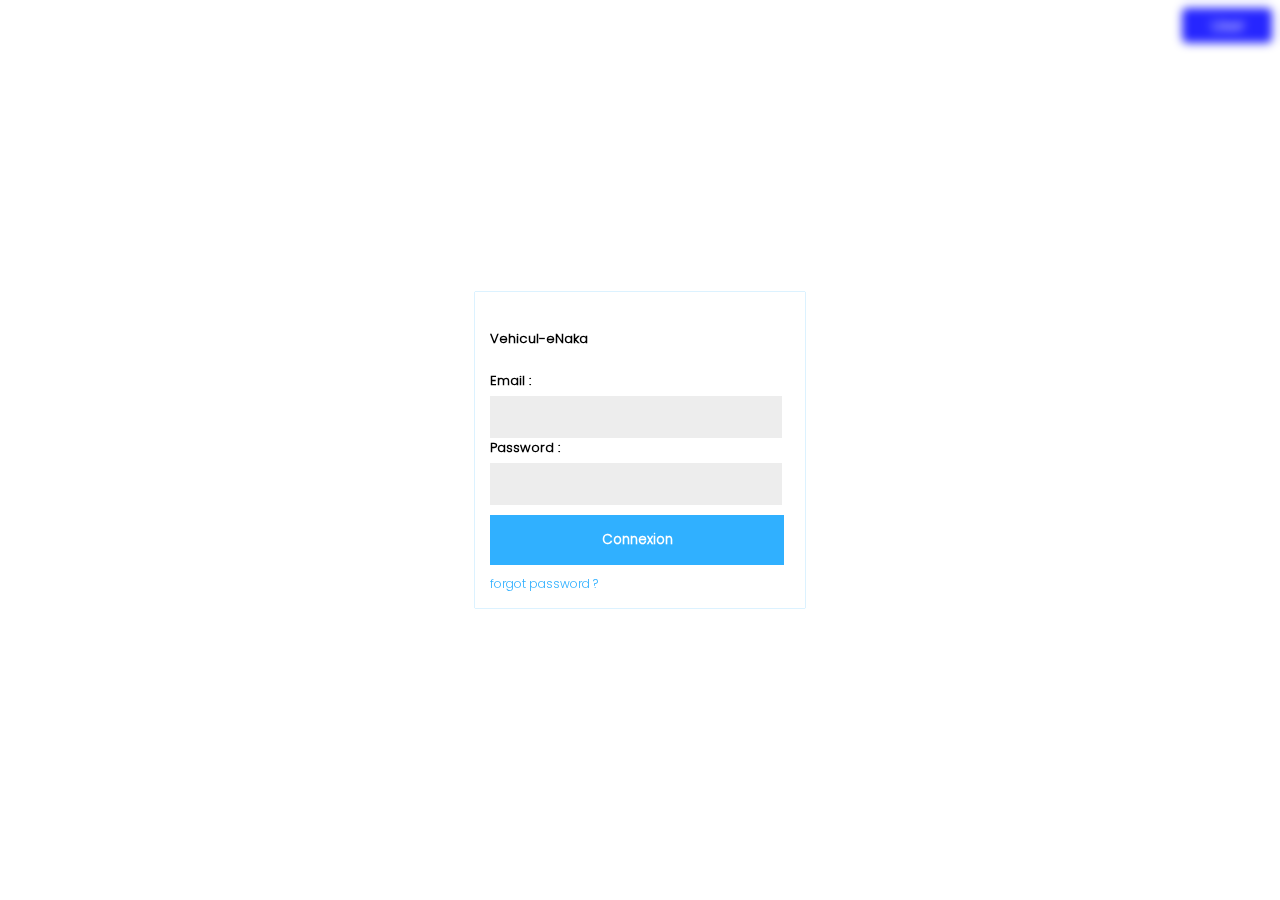
==== index.html @ 14b36b9b "first front" ====
<!DOCTYPE html>
<html lang="en">
<head>
    <meta charset="UTF-8">
    <meta name="viewport" content="width=device-width, initial-scale=1.0">
    <title>Vehicule</title>
    <script src="js/affiche.js" defer></script>
    <link rel="stylesheet" href="Scss/style.css">
</head>
<body>
    <header>
        <div class="nameuser"> User </div>
    </header>
    <div class="content-about"></div>
    <div class="login">
        <form id="login-form">
            <h5>Vehicul-eNaka</h5>
            <div>
                <label>
                    Email :
                </label>
                <input type="text" name="email" >
            </div>
            <div>
                <label> Password :</label>
                <input type="password" name="password">
            </div>
            <div>
                <input type="submit" value="Connexion">
            </div>
            <div>
                <figcaption>forgot password ?</figcaption>
            </div>
        </form>
    </div>
</body>
</html>
<!-- git remote add origin https://github.com/ains1829/voiture.git -->
---- Scss/style.css ----
@font-face {
  font-family: "poppins";
  src: url("../font/Poppins-Light.ttf");
}
:root {
  --blue: rgb(48, 176, 255) ;
  --white: rgb(237, 237, 237) ;
  --whiting: white;
}

body {
  font-family: "poppins";
}

header .nameuser {
  background: rgb(38, 38, 255);
  border-radius: 5px;
  width: 80px;
  padding: 5px;
  margin-left: auto;
  text-align: center;
  color: white;
}

.content-about {
  display: flex;
  justify-content: flex-start;
  flex-wrap: wrap;
  margin-left: auto;
  margin-right: auto;
  width: 90%;
}
.content-about .content-matricule {
  transition: 0.8s;
  padding: 40px;
  background: var(--blue);
  width: 80%;
  margin-top: 20px;
}
.content-about .content-matricule .matricule {
  font-size: 30px;
  color: var(--white);
}
.content-about .content-matricule figcaption {
  font-size: 13px;
  font-weight: bold;
  margin-top: 5px;
}

.login {
  position: absolute;
  top: 50%;
  left: 50%;
  transform: translate(-50%, -50%);
  display: flex;
  align-items: center;
  width: 100%;
  height: 100vh;
  -webkit-backdrop-filter: blur(5px);
          backdrop-filter: blur(5px);
}
.login form {
  width: 300px;
  background: var(--whiting);
  padding: 15px;
  margin-left: auto;
  margin-right: auto;
  box-shadow: 0px 0px 1px 0px var(--blue);
}
.login form div {
  display: flex;
  flex-direction: column;
  margin-left: auto;
  margin-right: auto;
}
.login form div label {
  font-family: "poppins";
  font-size: 13px;
  font-weight: bold;
  padding-bottom: 5px;
}
.login form div input {
  width: 90%;
  padding: 11px;
  border: none;
  background: var(--white);
  font-family: "poppins";
  outline: none;
}
.login form div input[type=submit] {
  font-family: "poppins";
  width: 98%;
  margin-top: 10px;
  padding: 15px;
  background: var(--blue);
  color: white;
  font-weight: bold;
}
.login form div figcaption {
  font-size: 12px;
  margin-top: 10px;
  color: var(--blue);
}/*# sourceMappingURL=style.css.map */
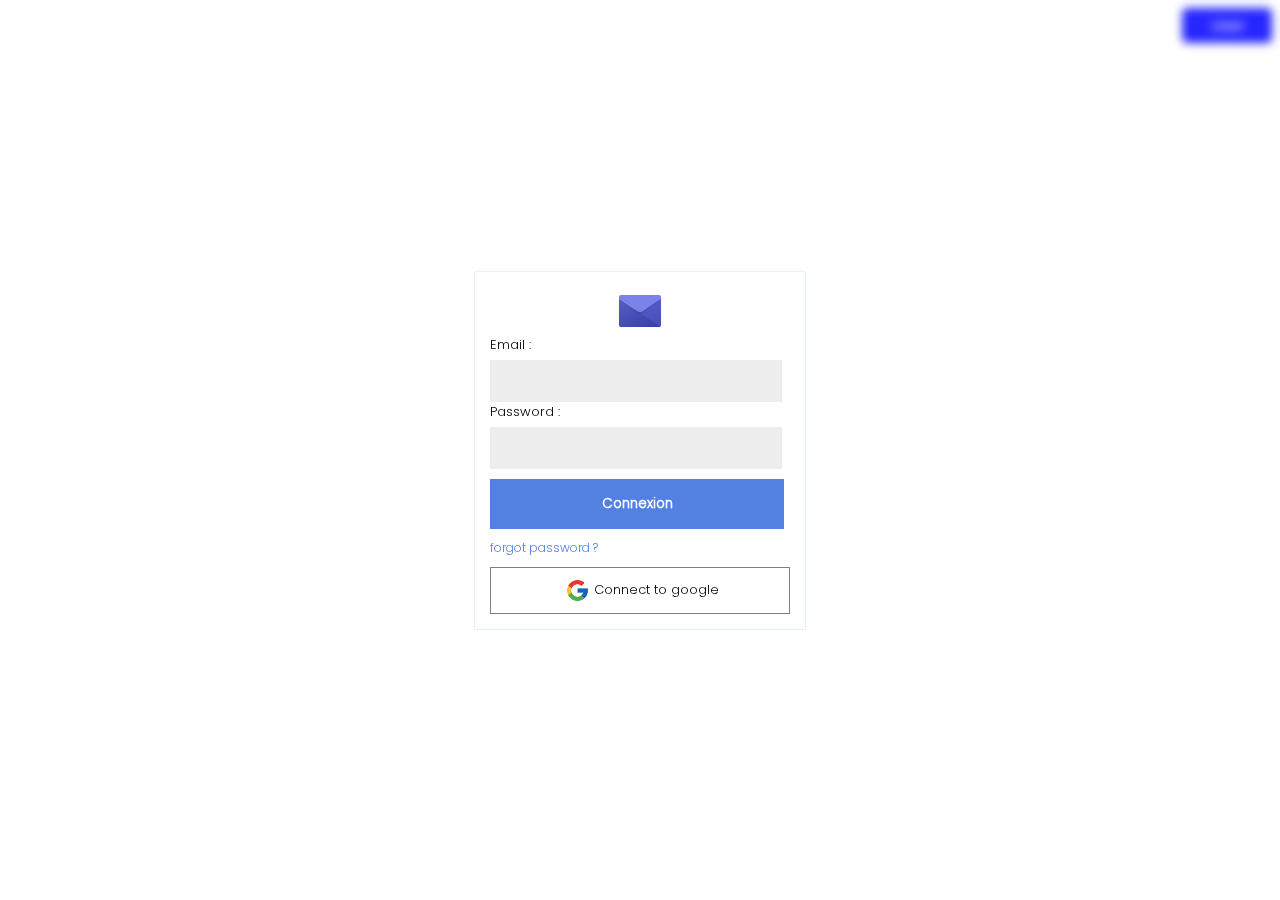
==== commit 52b5a214: "animations_photo" ====
--- a/index.html
+++ b/index.html
@@ -14,7 +14,7 @@
     <div class="content-about"></div>
     <div class="login">
         <form id="login-form">
-            <h5>Vehicul-eNaka</h5>
+            <img src="image/icons8-email-48.png" alt="" srcset="">
             <div>
                 <label>
                     Email :
@@ -31,8 +31,13 @@
             <div>
                 <figcaption>forgot password ?</figcaption>
             </div>
+            <div class="google">
+                <img src="image/icons8-google-48.png" alt="eroro">
+                <span>
+                    Connect to google
+                </span>
+            </div>
         </form>
     </div>
 </body>
 </html>
-<!-- git remote add origin https://github.com/ains1829/voiture.git -->
--- a/Scss/style.css
+++ b/Scss/style.css
@@ -6,6 +6,7 @@
   --blue: rgb(48, 176, 255) ;
   --white: rgb(237, 237, 237) ;
   --whiting: white;
+  --purple:rgb(83 129 225);
 }
 
 body {
@@ -66,6 +67,12 @@
   margin-left: auto;
   margin-right: auto;
   box-shadow: 0px 0px 1px 0px var(--blue);
+  animation: animations 1s ease-in;
+}
+.login form img {
+  display: flex;
+  margin-left: auto;
+  margin-right: auto;
 }
 .login form div {
   display: flex;
@@ -76,7 +83,6 @@
 .login form div label {
   font-family: "poppins";
   font-size: 13px;
-  font-weight: bold;
   padding-bottom: 5px;
 }
 .login form div input {
@@ -92,12 +98,43 @@
   width: 98%;
   margin-top: 10px;
   padding: 15px;
-  background: var(--blue);
+  background: var(--purple);
   color: white;
   font-weight: bold;
 }
 .login form div figcaption {
   font-size: 12px;
   margin-top: 10px;
-  color: var(--blue);
+  color: var(--purple);
+}
+.login form .google {
+  display: flex !important;
+  flex-direction: row;
+  font-size: 13px;
+  align-items: center;
+  padding: 10px;
+  margin-top: 10px;
+  border: 1px solid gray;
+  transition: 0.2s;
+}
+.login form .google span {
+  transform: translateX(-60px);
+}
+.login form .google img {
+  width: 25px;
+  height: 25px;
+}
+.login form .google:hover {
+  cursor: pointer;
+  background: rgba(205, 205, 205, 0.311);
+  border: none;
+  color: rgb(0, 0, 0);
+}
+@keyframes animations {
+  from {
+    transform: translateY(-100%);
+  }
+  to {
+    transform: translateY(0);
+  }
 }/*# sourceMappingURL=style.css.map */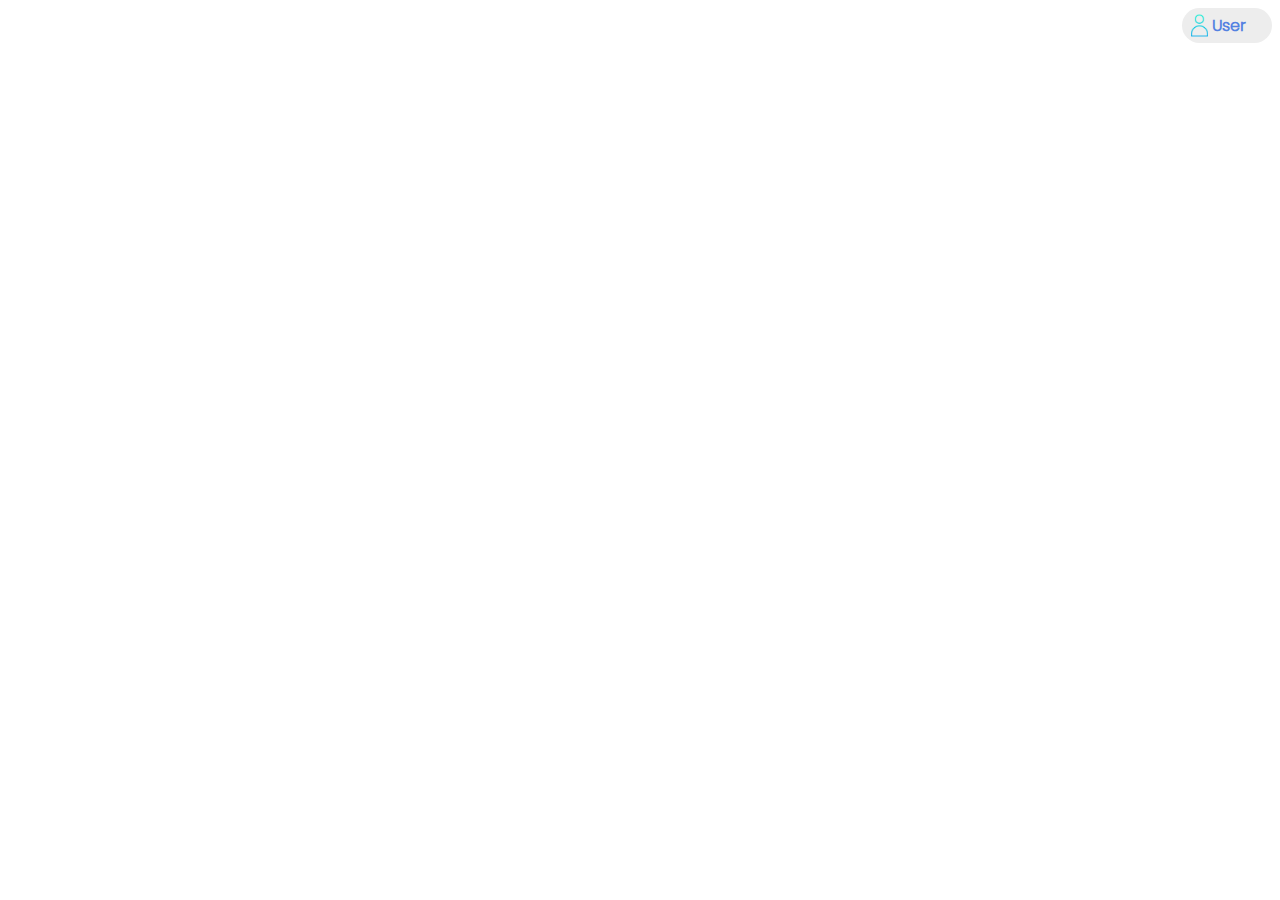
==== commit 28a4c992: "animation finished" ====
--- a/index.html
+++ b/index.html
@@ -5,14 +5,18 @@
     <meta name="viewport" content="width=device-width, initial-scale=1.0">
     <title>Vehicule</title>
     <script src="js/affiche.js" defer></script>
+    <script src="js/giveLogin.js" defer></script>
     <link rel="stylesheet" href="Scss/style.css">
 </head>
 <body>
     <header>
-        <div class="nameuser"> User </div>
+        <div class="nameuser" id="user"> 
+            <img src="image/icons8-user-64.png" alt="error">
+            <span>User</span>   
+        </div>
     </header>
     <div class="content-about"></div>
-    <div class="login">
+    <div class="login notactive">
         <form id="login-form">
             <img src="image/icons8-email-48.png" alt="" srcset="">
             <div>
--- a/Scss/style.css
+++ b/Scss/style.css
@@ -14,13 +14,20 @@
 }
 
 header .nameuser {
-  background: rgb(38, 38, 255);
-  border-radius: 5px;
+  display: flex;
+  cursor: pointer;
+  background: var(--white);
+  border-radius: 20px;
   width: 80px;
   padding: 5px;
   margin-left: auto;
   text-align: center;
-  color: white;
+  font-weight: bold;
+  color: var(--purple);
+}
+header .nameuser img {
+  width: 25px;
+  height: 25px;
 }
 
 .content-about {
@@ -30,6 +37,7 @@
   margin-left: auto;
   margin-right: auto;
   width: 90%;
+  z-index: 99;
 }
 .content-about .content-matricule {
   transition: 0.8s;
@@ -57,8 +65,8 @@
   align-items: center;
   width: 100%;
   height: 100vh;
-  -webkit-backdrop-filter: blur(5px);
-          backdrop-filter: blur(5px);
+  -webkit-backdrop-filter: blur(4px);
+          backdrop-filter: blur(4px);
 }
 .login form {
   width: 300px;
@@ -137,4 +145,8 @@
   to {
     transform: translateY(0);
   }
+}
+
+.notactive {
+  display: none;
 }/*# sourceMappingURL=style.css.map */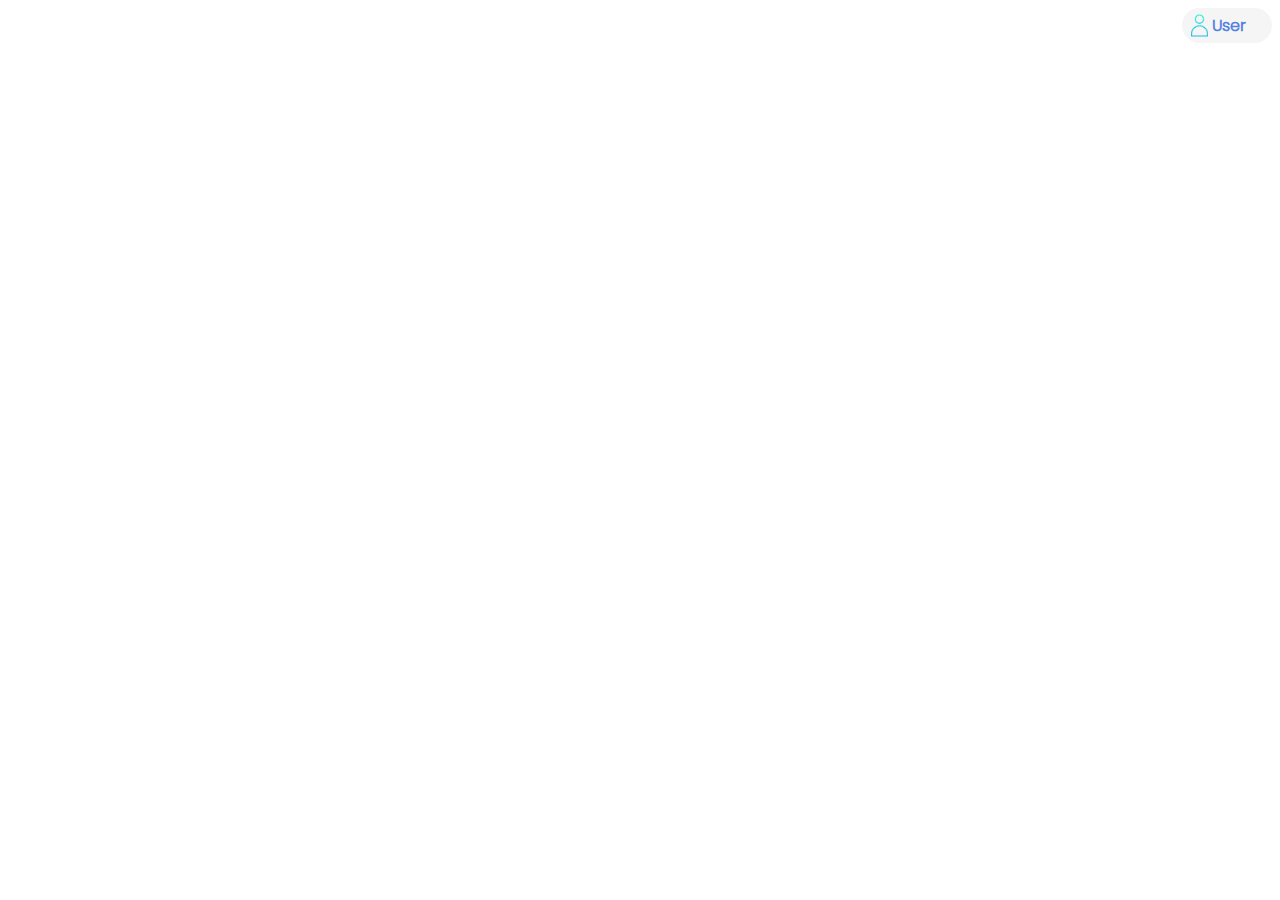
==== commit 16501445: "acces" ====
--- a/index.html
+++ b/index.html
@@ -4,8 +4,10 @@
     <meta charset="UTF-8">
     <meta name="viewport" content="width=device-width, initial-scale=1.0">
     <title>Vehicule</title>
-    <script src="js/affiche.js" defer></script>
-    <script src="js/giveLogin.js" defer></script>
+    <script src="js/affiche.js" defer type="module"></script>
+    <script src="js/giveLogin.js" defer type="module"></script>
+    <script src="js/Click.js" defer type="module"></script>
+    <script src="js/controller/controluser.js" defer></script>
     <link rel="stylesheet" href="Scss/style.css">
 </head>
 <body>
@@ -23,7 +25,7 @@
                 <label>
                     Email :
                 </label>
-                <input type="text" name="email" >
+                <input type="email" name="email" >
             </div>
             <div>
                 <label> Password :</label>
--- a/Scss/style.css
+++ b/Scss/style.css
@@ -4,7 +4,7 @@
 }
 :root {
   --blue: rgb(48, 176, 255) ;
-  --white: rgb(237, 237, 237) ;
+  --white: rgb(245, 245, 245) ;
   --whiting: white;
   --purple:rgb(83 129 225);
 }
@@ -37,17 +37,18 @@
   margin-left: auto;
   margin-right: auto;
   width: 90%;
-  z-index: 99;
 }
 .content-about .content-matricule {
   transition: 0.8s;
   padding: 40px;
   background: var(--blue);
   width: 80%;
+  margin-left: 40px;
   margin-top: 20px;
+  cursor: pointer;
 }
 .content-about .content-matricule .matricule {
-  font-size: 30px;
+  font-size: 50px;
   color: var(--white);
 }
 .content-about .content-matricule figcaption {
@@ -75,7 +76,7 @@
   margin-left: auto;
   margin-right: auto;
   box-shadow: 0px 0px 1px 0px var(--blue);
-  animation: animations 1s ease-in;
+  animation: animations 0.5s ease-in-out;
 }
 .login form img {
   display: flex;
@@ -105,10 +106,13 @@
   font-family: "poppins";
   width: 98%;
   margin-top: 10px;
+  font-size: 14px;
   padding: 15px;
-  background: var(--purple);
+  background: rgb(83, 95, 225);
   color: white;
+  border-radius: 30px;
   font-weight: bold;
+  cursor: pointer;
 }
 .login form div figcaption {
   font-size: 12px;
@@ -122,7 +126,7 @@
   align-items: center;
   padding: 10px;
   margin-top: 10px;
-  border: 1px solid gray;
+  border: 1px solid rgba(128, 128, 128, 0.112);
   transition: 0.2s;
 }
 .login form .google span {
